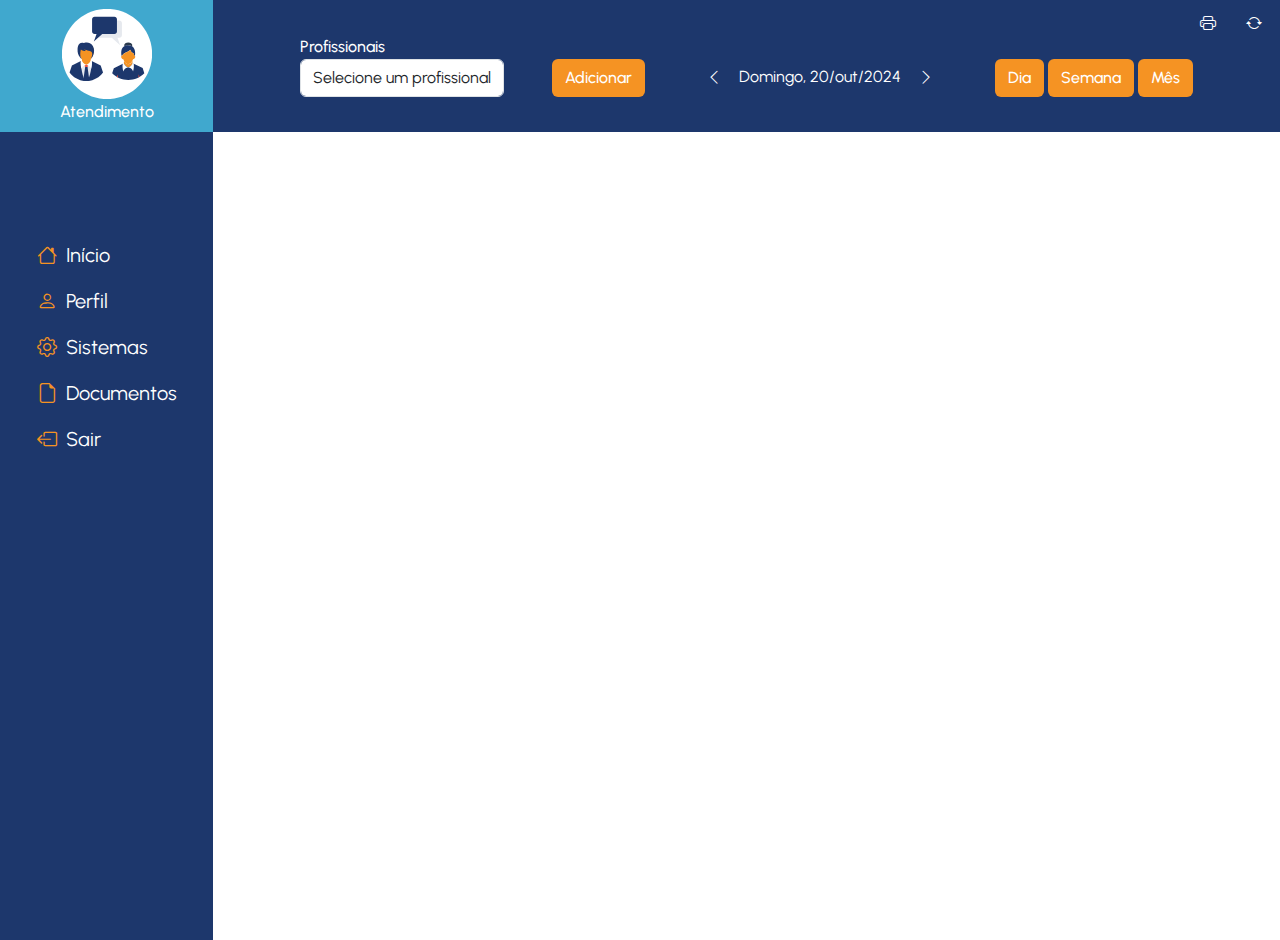
==== pages/atendimento.html @ ad8c08be "visual e paginas" ====
<!DOCTYPE html>
<html lang="pt-br">
<head>
    <meta charset="UTF-8">
    <meta name="viewport" content="width=device-width, initial-scale=1.0">
    <title>Salão de Beleza Senac</title>
    <link rel="stylesheet" href="https://cdn.jsdelivr.net/npm/bootstrap-icons@1.11.3/font/bootstrap-icons.min.css">
    <link href="https://cdn.jsdelivr.net/npm/bootstrap@5.3.3/dist/css/bootstrap.min.css" rel="stylesheet" integrity="sha384-QWTKZyjpPEjISv5WaRU9OFeRpok6YctnYmDr5pNlyT2bRjXh0JMhjY6hW+ALEwIH" crossorigin="anonymous">
    <link rel="stylesheet" href="../global.css">
</head>
<body class="fonte-urbanist">
    <div class="row g-0">
        <!-- barra lateral -->
        <aside class="col-xl-2 d-none d-xl-block">
                <!-- logo -->
                <div class="p-2 bg-informacao flex-column d-flex justify-content-center align-items-center" style="min-height: 92.41px;">
                    <img src="../assets/atendimento.svg" alt="">
                    <span class="text-white fw-medium">Atendimento</span>
                </div>
        </aside>
        <!-- header -->
        <nav class="col-12 col-xl-10 bg-primaria navbar" style="height: 131.99px;">
            <div style="position: absolute; top: 5px; right: 5px;">
                <button class="btn text-white">
                    <i class="bi bi-printer"></i>
                </button>
                <button class="btn text-white">
                    <i class="bi bi-arrow-repeat"></i>
                </button>
            </div>
            <div class="container justify-content-between justify-content-xl-center gap-5">
                <!-- menu lateral -->
                <button class="d-xl-none d-block navbar-toggler border-white" type="button" data-bs-toggle="offcanvas" data-bs-target="#offcanvasNavbar" aria-controls="offcanvasNavbar" aria-label="Toggle navigation">
                    <i class="bi bi-list" style="color: white;"></i>
                </button>
                <!-- butao modal -->
                <button type="button" class="d-xl-none d-block btn bg-secundaria text-white align-self-end" data-bs-toggle="modal" data-bs-target="#exampleModal">
                    <i class="bi bi-gear-fill"></i>
                    <span>
                        Atendimento
                    </span>
                </button>
                <!-- modal -->
                <div class="modal fade" id="exampleModal" tabindex="-1" aria-labelledby="exampleModalLabel" aria-hidden="true">
                    <div class="modal-dialog">
                      <div class="modal-content">
                        <div class="modal-header">
                          <h1 class="modal-title fs-5" id="exampleModalLabel">Atendimento</h1>
                          <button type="button" class="btn-close" data-bs-dismiss="modal" aria-label="Close"></button>
                        </div>
                        <div class="modal-body d-flex flex-column gap-2 text-black">
                            <div class="flex-column">
                                <span class="fw-medium">Profissionais</span>
                                <select class="form-control">
                                    <option value="" disabled selected>Selecione um profissional</option>
                                    <option value="Fulano de tal">Fulano de tal</option>
                                    <option value="Fulano de tal">Fulano de tal</option>
                                    <option value="Fulano de tal">Fulano de tal</option>
                                    <option value="Fulano de tal">Fulano de tal</option>
                                </select>
                            </div>
                            <div class="align-self-center">
                                <button class="btn">
                                    <i class="bi bi-chevron-left"></i>
                                </button>
                                <span>Domingo, 20/out/2024</span>
                                <button class="btn">
                                    <i class="bi bi-chevron-right"></i>
                                </button>
                            </div>
                            <button class="btn text-white fw-medium bg-secundaria dia">
                                Dia
                            </button>
                            <button class="btn text-white fw-medium bg-secundaria semana">
                                Semana
                            </button>
                            <button class="btn text-white fw-medium bg-secundaria mes">
                                Mês
                            </button>
                        </div>
                        <div class="modal-footer">
                          <button type="button" class="btn text-white bg-cinza" data-bs-dismiss="modal">Fechar</button>
                          <button type="button" class="btn text-white bg-informacao">Adicionar</button>
                        </div>
                      </div>
                    </div>
                  </div>
                <!-- exibir lateralmente -->
                <div class="offcanvas offcanvas-start" tabindex="-1" id="offcanvasNavbar" aria-labelledby="offcanvasNavbarLabel">
                    <div class="offcanvas-header bg-informacao">
                      <div class="offcanvas-title" id="offcanvasNavbarLabel">
                        <div class="p-2 bg-informacao flex-column d-flex justify-content-center align-items-center" style="min-height: 92.41px;">
                            <img src="../assets/atendimento.svg" alt="">
                            <span class="text-white fw-medium">Atendimento</span>
                        </div>
                      </div>
                      <button type="button" class="btn-close" data-bs-dismiss="offcanvas" aria-label="Close"></button>
                    </div>
                    <div class="offcanvas-body bg-primaria">
                        <ul class="nav flex-column h-100 pb-5">
                            <li class="nav-item">
                                <a href="" class="nav-link" style="font-size: 24px;">
                                    <i class="bi bi-house texto-secundario me-1"></i>
                                    <span class="text-white">
                                        Início
                                    </span>
                                </a>
                            </li>
                            <li class="nav-item">
                                <a href="" class="nav-link" style="font-size: 24px;">
                                    <i class="bi bi-person texto-secundario me-1"></i>
                                    <span class="text-white">
                                        Perfil
                                    </span>
                                </a>
                            </li>
                            <li class="nav-item">
                                <a href="" class="nav-link" style="font-size: 24px;">
                                    <i class="bi bi-gear texto-secundario me-1"></i>
                                    <span class="text-white">
                                        Sistemas
                                    </span>
                                </a>
                            </li>
                            <li class="nav-item">
                                <a href="" class="nav-link" style="font-size: 24px;">
                                    <i class="bi bi-file-earmark texto-secundario me-1"></i>
                                    <span class="text-white">
                                        Documentos
                                    </span>
                                </a>
                            </li>
                            <li class="nav-item" >
                                <a href="" class="nav-link" style="font-size: 24px;">
                                    <i class="bi bi-box-arrow-left texto-secundario me-1"></i>
                                    <span class="text-white">
                                        Sair
                                    </span>
                                </a>
                            </li>
                        </ul>
                    </div>
                </div>
                <!-- menu -->
                <div class="d-none d-xl-flex flex-column">
                    <span class="text-white fw-medium">Profissionais</span>
                    <select class="form-control">
                        <option value="" disabled selected>Selecione um profissional</option>
                        <option value="Fulano de tal">Fulano de tal</option>
                        <option value="Fulano de tal">Fulano de tal</option>
                        <option value="Fulano de tal">Fulano de tal</option>
                        <option value="Fulano de tal">Fulano de tal</option>
                    </select>
                </div>
                <button class="d-none d-xl-block btn text-white fw-medium bg-secundaria align-self-end">
                    Adicionar
                </button>
                <div class="d-none d-xl-block align-self-end">
                    <button class="btn text-white">
                        <i class="bi bi-chevron-left"></i>
                    </button>
                    <span class="text-white">Domingo, 20/out/2024</span>
                    <button class="btn text-white">
                        <i class="bi bi-chevron-right"></i>
                    </button>
                </div>
                <div class="d-none d-xl-block align-self-end d-flex gap-2">
                    <button class="btn text-white fw-medium bg-secundaria dia">
                        Dia
                    </button>
                    <button class="btn text-white fw-medium bg-secundaria semana">
                        Semana
                    </button>
                    <button class="btn text-white fw-medium bg-secundaria mes">
                        Mês
                    </button>
                </div>
            </div>
        </nav>
    </div>
    <div class="row g-0" style="min-height: calc(100vh - 92.41px);">
        <aside class="col-xl-2 d-none d-xl-flex bg-primaria text-white flex-xl-column align-items-center" style="padding-top: 100px; min-height: calc(100vh - 92.41px);">
            <ul class="nav flex-column h-100 pb-5">
                <li class="nav-item">
                    <a href="" class="nav-link" style="font-size: 20px;">
                        <i class="bi bi-house texto-secundario me-1"></i>
                        <span class="text-white">
                            Início
                        </span>
                    </a>
                </li>
                <li class="nav-item">
                    <a href="" class="nav-link" style="font-size: 20px;">
                        <i class="bi bi-person texto-secundario me-1"></i>
                        <span class="text-white">
                            Perfil
                        </span>
                    </a>
                </li>
                <li class="nav-item">
                    <a href="" class="nav-link" style="font-size: 20px;">
                        <i class="bi bi-gear texto-secundario me-1"></i>
                        <span class="text-white">
                            Sistemas
                        </span>
                    </a>
                </li>
                <li class="nav-item">
                    <a href="" class="nav-link" style="font-size: 20px;">
                        <i class="bi bi-file-earmark texto-secundario me-1"></i>
                        <span class="text-white">
                            Documentos
                        </span>
                    </a>
                </li>
                <li class="nav-item" >
                    <a href="" class="nav-link" style="font-size: 20px;">
                        <i class="bi bi-box-arrow-left texto-secundario me-1"></i>
                        <span class="text-white">
                            Sair
                        </span>
                    </a>
                </li>
            </ul>
        </aside>
        <main class="col-xl-10 col-12 overflow-x-auto" id="conteudo">
            <!-- gerado automaticamente com js -->
             
        </main>
    </div>

    <script src="https://cdn.jsdelivr.net/npm/bootstrap@5.3.3/dist/js/bootstrap.bundle.min.js" integrity="sha384-YvpcrYf0tY3lHB60NNkmXc5s9fDVZLESaAA55NDzOxhy9GkcIdslK1eN7N6jIeHz" crossorigin="anonymous"></script>
    <script src="atendimento.js"></script>
</body>
</html>
---- global.css ----
@import url('https://fonts.googleapis.com/css2?family=Urbanist:ital,wght@0,100..900;1,100..900&display=swap');

*{
    padding: 0;
    margin: 0;
    box-sizing: border-box;
}

html, body{
    height: 100%;
}

:root{
    --cor-primaria: #1D376C;
    --cor-secundaria: #F59323;
    --cor-terciaria: #FABF80;
    
    --texto-preto: #333333;
    --texto-branco: #ffffff;
    --texto-secundario: #F59323;

    --cor-table: #d9d9d9;

    --cor-sucesso: #A7D741;
    --cor-perigo: #FF0505;
    --cor-informacao: #40A8CE;
    --cor-cinza: #6E7C7C;

    --fonte-primaria: "Urbanist", sans-serif;
}

.texto-preto{
    color: var(--texto-preto) !important;
}

.texto-branco{
    color: var(--texto-branco) !important;
}

.texto-primario{
    color: var(--cor-primaria) !important;
}

.texto-secundario{
    color: var(--texto-secundario) !important;
}

.fonte-urbanist{
    font-family: var(--fonte-primaria) !important;
}

.bg-primaria{
    background-color: var(--cor-primaria) !important;
}

.bg-secundaria{
    background-color: var(--cor-secundaria) !important;
}

.bg-terciaria{
    background-color: var(--cor-terciaria) !important;
}

.bg-sucesso{
    background-color: var(--cor-sucesso) !important;
}

.bg-perigo{
    background-color: var(--cor-perigo) !important;
}

.bg-informacao{
    background-color: var(--cor-informacao) !important;
}

.bg-cinza{
    background-color: var(--cor-cinza) !important;
}

.bg-table{
    background-color: var(--cor-table) !important;
}

.tab-menu-ativo{
    border-top: 10px solid var(--cor-primaria) !important;
}
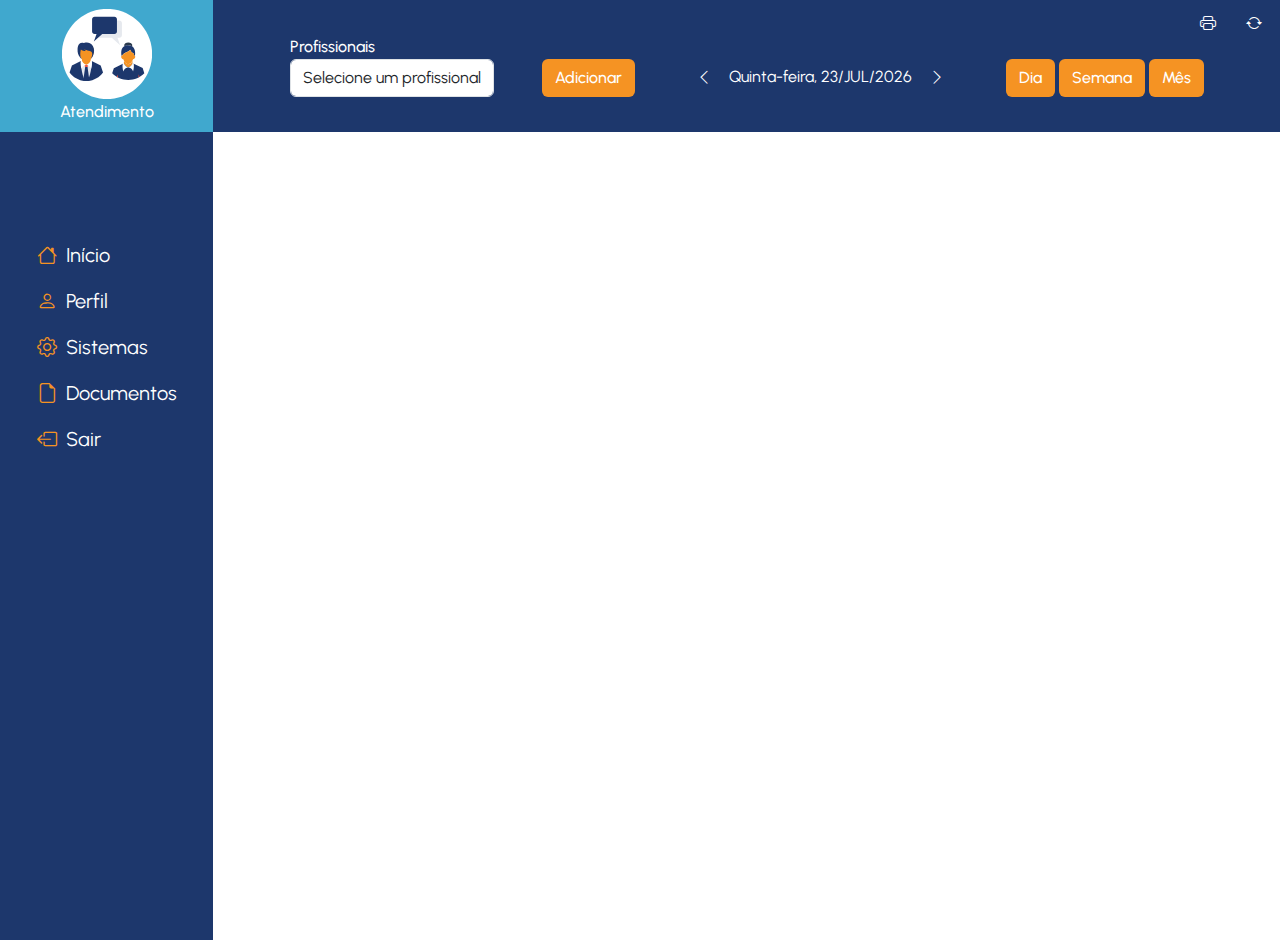
==== commit 484656bf: "sistema de tempo" ====
--- a/pages/atendimento.html
+++ b/pages/atendimento.html
@@ -60,13 +60,14 @@
                                 </select>
                             </div>
                             <div class="align-self-center">
-                                <button class="btn">
+                                <button class="btn decrementar-data">
                                     <i class="bi bi-chevron-left"></i>
                                 </button>
-                                <span>Domingo, 20/out/2024</span>
-                                <button class="btn">
+                                <span class="data-exibicao">Domingo, 20/out/2024</span>
+                                <button class="btn incrementar-data">
                                     <i class="bi bi-chevron-right"></i>
                                 </button>
+                                <input type="date" class="d-none input-data"/>
                             </div>
                             <button class="btn text-white fw-medium bg-secundaria dia">
                                 Dia
@@ -156,13 +157,14 @@
                     Adicionar
                 </button>
                 <div class="d-none d-xl-block align-self-end">
-                    <button class="btn text-white">
-                        <i class="bi bi-chevron-left"></i>
-                    </button>
-                    <span class="text-white">Domingo, 20/out/2024</span>
-                    <button class="btn text-white">
-                        <i class="bi bi-chevron-right"></i>
-                    </button>
+                    <button class="btn decrementar-data">
+                        <i class="bi bi-chevron-left text-white"></i>
+                    </button>
+                    <span class="data-exibicao text-white">Domingo, 20/out/2024</span>
+                    <button class="btn incrementar-data">
+                        <i class="bi bi-chevron-right text-white"></i>
+                    </button>
+                    <input type="date" class="input-data d-none"/>
                 </div>
                 <div class="d-none d-xl-block align-self-end d-flex gap-2">
                     <button class="btn text-white fw-medium bg-secundaria dia">
